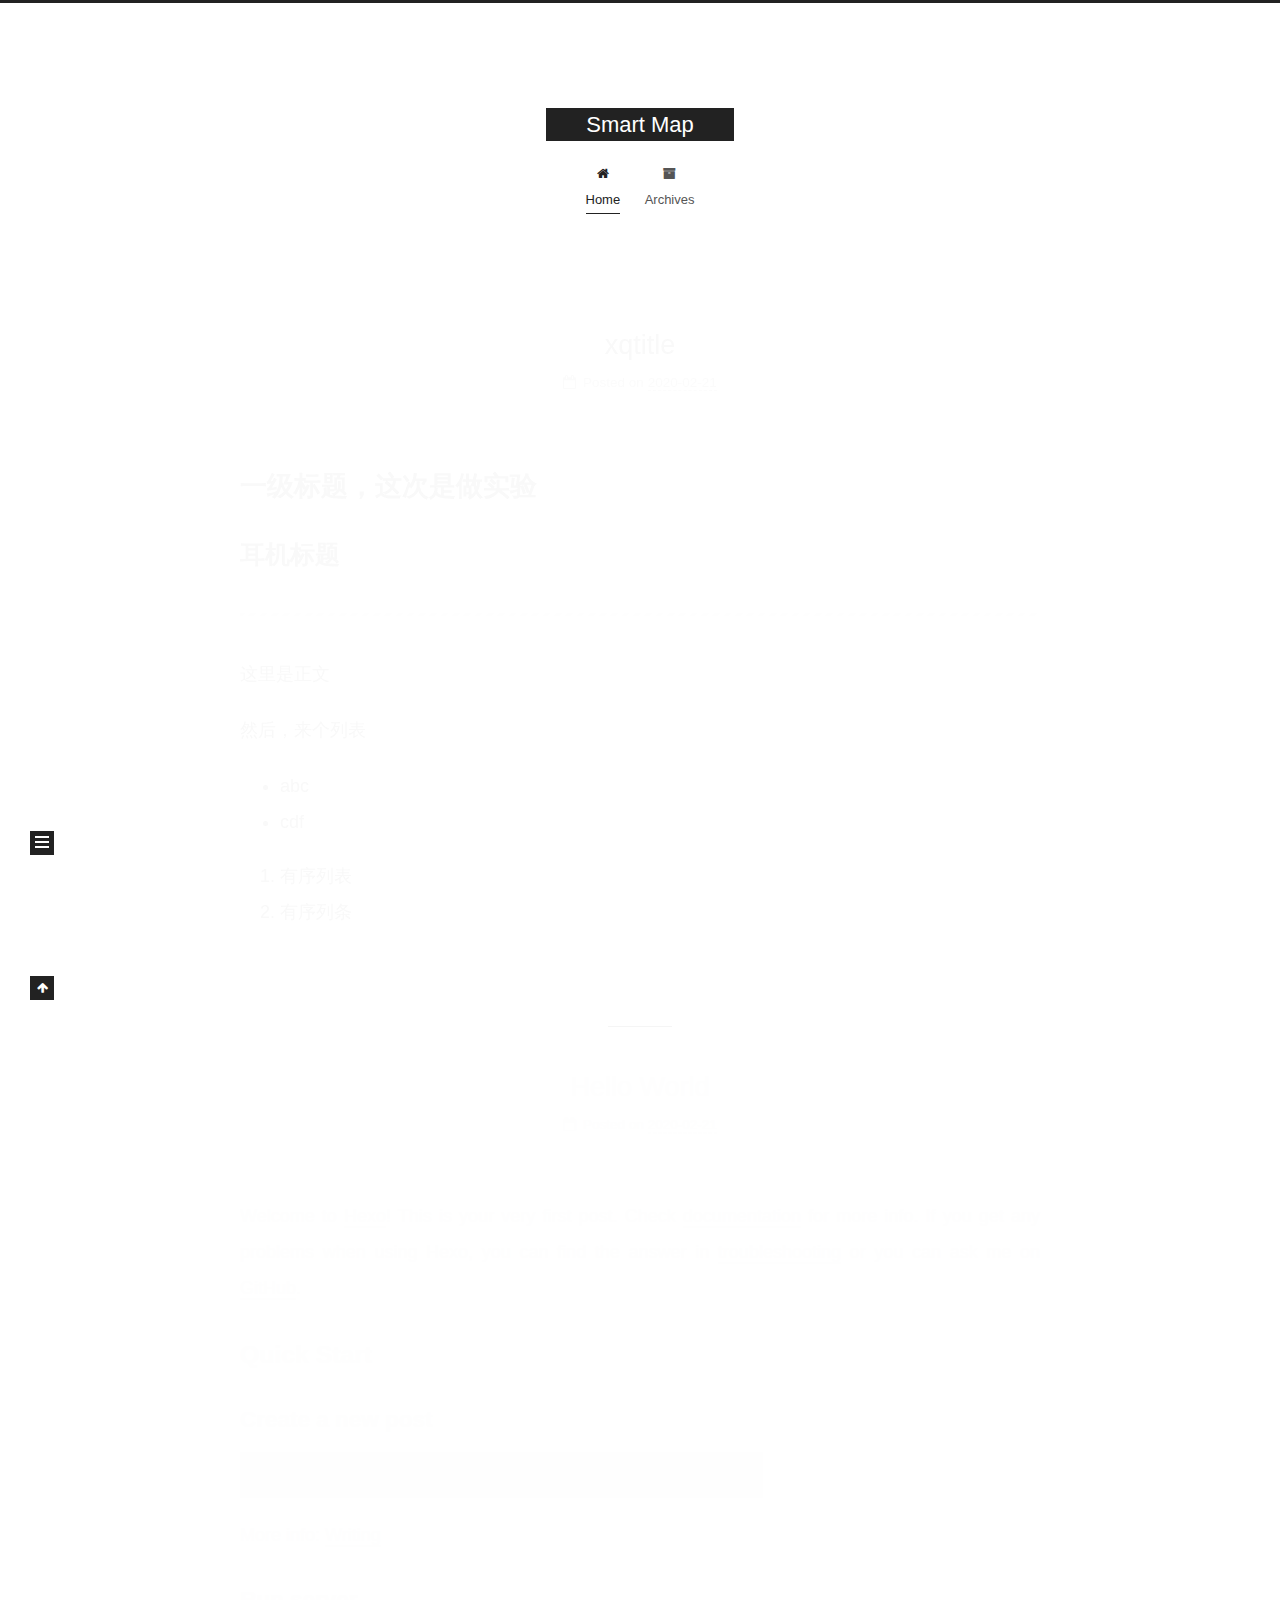
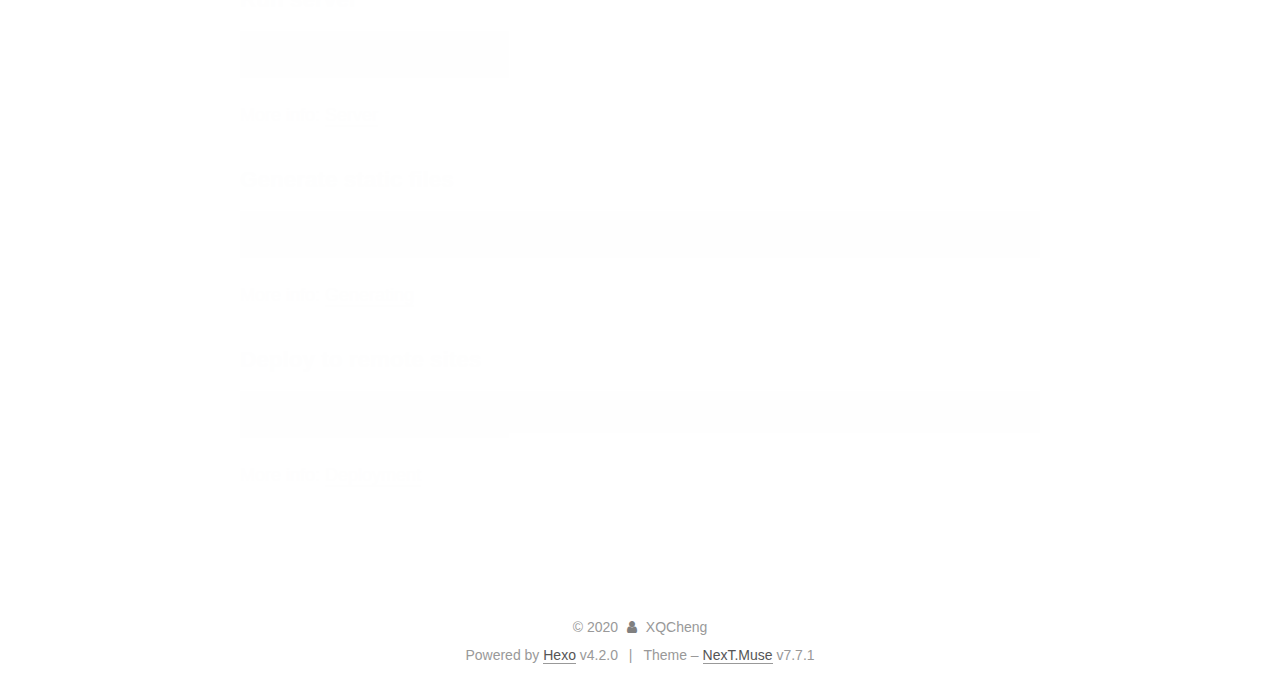
==== index.html @ bb02bd95 "Site updated: 2020-02-22 13:09:13" ====
<!DOCTYPE html>
<html lang="en">
<head>
  <meta charset="UTF-8">
<meta name="viewport" content="width=device-width, initial-scale=1, maximum-scale=2">
<meta name="theme-color" content="#222">
<meta name="generator" content="Hexo 4.2.0">
  <link rel="apple-touch-icon" sizes="180x180" href="/images/apple-touch-icon-next.png">
  <link rel="icon" type="image/png" sizes="32x32" href="/images/favicon-32x32-next.png">
  <link rel="icon" type="image/png" sizes="16x16" href="/images/favicon-16x16-next.png">
  <link rel="mask-icon" href="/images/logo.svg" color="#222">

<link rel="stylesheet" href="/css/main.css">


<link rel="stylesheet" href="/lib/font-awesome/css/font-awesome.min.css">

<script id="hexo-configurations">
    var NexT = window.NexT || {};
    var CONFIG = {"hostname":"yoursite.com","root":"/","scheme":"Muse","version":"7.7.1","exturl":false,"sidebar":{"position":"left","display":"post","padding":18,"offset":12,"onmobile":false},"copycode":{"enable":false,"show_result":false,"style":null},"back2top":{"enable":true,"sidebar":false,"scrollpercent":false},"bookmark":{"enable":false,"color":"#222","save":"auto"},"fancybox":false,"mediumzoom":false,"lazyload":false,"pangu":false,"comments":{"style":"tabs","active":null,"storage":true,"lazyload":false,"nav":null},"algolia":{"hits":{"per_page":10},"labels":{"input_placeholder":"Search for Posts","hits_empty":"We didn't find any results for the search: ${query}","hits_stats":"${hits} results found in ${time} ms"}},"localsearch":{"enable":false,"trigger":"auto","top_n_per_article":1,"unescape":false,"preload":false},"motion":{"enable":true,"async":false,"transition":{"post_block":"fadeIn","post_header":"slideDownIn","post_body":"slideDownIn","coll_header":"slideLeftIn","sidebar":"slideUpIn"}}};
  </script>

  <meta name="description" content="成晓强——个人网站">
<meta property="og:type" content="website">
<meta property="og:title" content="Smart Map">
<meta property="og:url" content="http://yoursite.com/index.html">
<meta property="og:site_name" content="Smart Map">
<meta property="og:description" content="成晓强——个人网站">
<meta property="og:locale" content="en_US">
<meta property="article:author" content="XQCheng">
<meta name="twitter:card" content="summary">

<link rel="canonical" href="http://yoursite.com/">


<script id="page-configurations">
  // https://hexo.io/docs/variables.html
  CONFIG.page = {
    sidebar: "",
    isHome: true,
    isPost: false
  };
</script>

  <title>Smart Map</title>
  






  <noscript>
  <style>
  .use-motion .brand,
  .use-motion .menu-item,
  .sidebar-inner,
  .use-motion .post-block,
  .use-motion .pagination,
  .use-motion .comments,
  .use-motion .post-header,
  .use-motion .post-body,
  .use-motion .collection-header { opacity: initial; }

  .use-motion .site-title,
  .use-motion .site-subtitle {
    opacity: initial;
    top: initial;
  }

  .use-motion .logo-line-before i { left: initial; }
  .use-motion .logo-line-after i { right: initial; }
  </style>
</noscript>

</head>

<body itemscope itemtype="http://schema.org/WebPage">
  <div class="container use-motion">
    <div class="headband"></div>

    <header class="header" itemscope itemtype="http://schema.org/WPHeader">
      <div class="header-inner"><div class="site-brand-container">
  <div class="site-nav-toggle">
    <div class="toggle" aria-label="Toggle navigation bar">
      <span class="toggle-line toggle-line-first"></span>
      <span class="toggle-line toggle-line-middle"></span>
      <span class="toggle-line toggle-line-last"></span>
    </div>
  </div>

  <div class="site-meta">

    <div>
      <a href="/" class="brand" rel="start">
        <span class="logo-line-before"><i></i></span>
        <span class="site-title">Smart Map</span>
        <span class="logo-line-after"><i></i></span>
      </a>
    </div>
  </div>

  <div class="site-nav-right"></div>
</div>


<nav class="site-nav">
  
  <ul id="menu" class="menu">
        <li class="menu-item menu-item-home">

    <a href="/" rel="section"><i class="fa fa-fw fa-home"></i>Home</a>

  </li>
        <li class="menu-item menu-item-archives">

    <a href="/archives/" rel="section"><i class="fa fa-fw fa-archive"></i>Archives</a>

  </li>
  </ul>

</nav>
</div>
    </header>

    
  <div class="back-to-top">
    <i class="fa fa-arrow-up"></i>
    <span>0%</span>
  </div>


    <main class="main">
      <div class="main-inner">
        <div class="content-wrap">
          

          <div class="content">
            

  <div class="posts-expand">
        
  
  
  <article itemscope itemtype="http://schema.org/Article" class="post-block home" lang="en">
    <link itemprop="mainEntityOfPage" href="http://yoursite.com/2020/02/21/xqtitle/">

    <span hidden itemprop="author" itemscope itemtype="http://schema.org/Person">
      <meta itemprop="image" content="/images/avatar.gif">
      <meta itemprop="name" content="XQCheng">
      <meta itemprop="description" content="成晓强——个人网站">
    </span>

    <span hidden itemprop="publisher" itemscope itemtype="http://schema.org/Organization">
      <meta itemprop="name" content="Smart Map">
    </span>
      <header class="post-header">
        <h1 class="post-title" itemprop="name headline">
          
            <a href="/2020/02/21/xqtitle/" class="post-title-link" itemprop="url">xqtitle</a>
        </h1>

        <div class="post-meta">
            <span class="post-meta-item">
              <span class="post-meta-item-icon">
                <i class="fa fa-calendar-o"></i>
              </span>
              <span class="post-meta-item-text">Posted on</span>
              

              <time title="Created: 2020-02-21 22:08:53 / Modified: 22:48:27" itemprop="dateCreated datePublished" datetime="2020-02-21T22:08:53+08:00">2020-02-21</time>
            </span>

          

        </div>
      </header>

    
    
    
    <div class="post-body" itemprop="articleBody">

      
          <h1 id="一级标题，这次是做实验"><a href="#一级标题，这次是做实验" class="headerlink" title="一级标题，这次是做实验"></a>一级标题，这次是做实验</h1><h2 id="耳机标题"><a href="#耳机标题" class="headerlink" title="耳机标题"></a>耳机标题</h2><hr>
<p>这里是正文</p>
<p>然后，来个列表</p>
<ul>
<li>abc</li>
<li>cdf   </li>
</ul>
<ol>
<li>有序列表</li>
<li>有序列条</li>
</ol>

      
    </div>

    
    
    
      <footer class="post-footer">
        <div class="post-eof"></div>
      </footer>
  </article>
  
  
  

        
  
  
  <article itemscope itemtype="http://schema.org/Article" class="post-block home" lang="en">
    <link itemprop="mainEntityOfPage" href="http://yoursite.com/2020/02/21/hello-world/">

    <span hidden itemprop="author" itemscope itemtype="http://schema.org/Person">
      <meta itemprop="image" content="/images/avatar.gif">
      <meta itemprop="name" content="XQCheng">
      <meta itemprop="description" content="成晓强——个人网站">
    </span>

    <span hidden itemprop="publisher" itemscope itemtype="http://schema.org/Organization">
      <meta itemprop="name" content="Smart Map">
    </span>
      <header class="post-header">
        <h1 class="post-title" itemprop="name headline">
          
            <a href="/2020/02/21/hello-world/" class="post-title-link" itemprop="url">Hello World</a>
        </h1>

        <div class="post-meta">
            <span class="post-meta-item">
              <span class="post-meta-item-icon">
                <i class="fa fa-calendar-o"></i>
              </span>
              <span class="post-meta-item-text">Posted on</span>

              <time title="Created: 2020-02-21 20:02:07" itemprop="dateCreated datePublished" datetime="2020-02-21T20:02:07+08:00">2020-02-21</time>
            </span>

          

        </div>
      </header>

    
    
    
    <div class="post-body" itemprop="articleBody">

      
          <p>Welcome to <a href="https://hexo.io/" target="_blank" rel="noopener">Hexo</a>! This is your very first post. Check <a href="https://hexo.io/docs/" target="_blank" rel="noopener">documentation</a> for more info. If you get any problems when using Hexo, you can find the answer in <a href="https://hexo.io/docs/troubleshooting.html" target="_blank" rel="noopener">troubleshooting</a> or you can ask me on <a href="https://github.com/hexojs/hexo/issues" target="_blank" rel="noopener">GitHub</a>.</p>
<h2 id="Quick-Start"><a href="#Quick-Start" class="headerlink" title="Quick Start"></a>Quick Start</h2><h3 id="Create-a-new-post"><a href="#Create-a-new-post" class="headerlink" title="Create a new post"></a>Create a new post</h3><figure class="highlight bash"><table><tr><td class="gutter"><pre><span class="line">1</span><br></pre></td><td class="code"><pre><span class="line">$ hexo new <span class="string">"My New Post"</span></span><br></pre></td></tr></table></figure>

<p>More info: <a href="https://hexo.io/docs/writing.html" target="_blank" rel="noopener">Writing</a></p>
<h3 id="Run-server"><a href="#Run-server" class="headerlink" title="Run server"></a>Run server</h3><figure class="highlight bash"><table><tr><td class="gutter"><pre><span class="line">1</span><br></pre></td><td class="code"><pre><span class="line">$ hexo server</span><br></pre></td></tr></table></figure>

<p>More info: <a href="https://hexo.io/docs/server.html" target="_blank" rel="noopener">Server</a></p>
<h3 id="Generate-static-files"><a href="#Generate-static-files" class="headerlink" title="Generate static files"></a>Generate static files</h3><figure class="highlight bash"><table><tr><td class="gutter"><pre><span class="line">1</span><br></pre></td><td class="code"><pre><span class="line">$ hexo generate</span><br></pre></td></tr></table></figure>

<p>More info: <a href="https://hexo.io/docs/generating.html" target="_blank" rel="noopener">Generating</a></p>
<h3 id="Deploy-to-remote-sites"><a href="#Deploy-to-remote-sites" class="headerlink" title="Deploy to remote sites"></a>Deploy to remote sites</h3><figure class="highlight bash"><table><tr><td class="gutter"><pre><span class="line">1</span><br></pre></td><td class="code"><pre><span class="line">$ hexo deploy</span><br></pre></td></tr></table></figure>

<p>More info: <a href="https://hexo.io/docs/one-command-deployment.html" target="_blank" rel="noopener">Deployment</a></p>

      
    </div>

    
    
    
      <footer class="post-footer">
        <div class="post-eof"></div>
      </footer>
  </article>
  
  
  

  </div>

  



          </div>
          

<script>
  window.addEventListener('tabs:register', () => {
    let activeClass = CONFIG.comments.activeClass;
    if (CONFIG.comments.storage) {
      activeClass = localStorage.getItem('comments_active') || activeClass;
    }
    if (activeClass) {
      let activeTab = document.querySelector(`a[href="#comment-${activeClass}"]`);
      if (activeTab) {
        activeTab.click();
      }
    }
  });
  if (CONFIG.comments.storage) {
    window.addEventListener('tabs:click', event => {
      if (!event.target.matches('.tabs-comment .tab-content .tab-pane')) return;
      let commentClass = event.target.classList[1];
      localStorage.setItem('comments_active', commentClass);
    });
  }
</script>

        </div>
          
  
  <div class="toggle sidebar-toggle">
    <span class="toggle-line toggle-line-first"></span>
    <span class="toggle-line toggle-line-middle"></span>
    <span class="toggle-line toggle-line-last"></span>
  </div>

  <aside class="sidebar">
    <div class="sidebar-inner">

      <ul class="sidebar-nav motion-element">
        <li class="sidebar-nav-toc">
          Table of Contents
        </li>
        <li class="sidebar-nav-overview">
          Overview
        </li>
      </ul>

      <!--noindex-->
      <div class="post-toc-wrap sidebar-panel">
      </div>
      <!--/noindex-->

      <div class="site-overview-wrap sidebar-panel">
        <div class="site-author motion-element" itemprop="author" itemscope itemtype="http://schema.org/Person">
  <p class="site-author-name" itemprop="name">XQCheng</p>
  <div class="site-description" itemprop="description">成晓强——个人网站</div>
</div>
<div class="site-state-wrap motion-element">
  <nav class="site-state">
      <div class="site-state-item site-state-posts">
          <a href="/archives/">
        
          <span class="site-state-item-count">2</span>
          <span class="site-state-item-name">posts</span>
        </a>
      </div>
  </nav>
</div>



      </div>

    </div>
  </aside>
  <div id="sidebar-dimmer"></div>


      </div>
    </main>

    <footer class="footer">
      <div class="footer-inner">
        

<div class="copyright">
  
  &copy; 
  <span itemprop="copyrightYear">2020</span>
  <span class="with-love">
    <i class="fa fa-user"></i>
  </span>
  <span class="author" itemprop="copyrightHolder">XQCheng</span>
</div>
  <div class="powered-by">Powered by <a href="https://hexo.io/" class="theme-link" rel="noopener" target="_blank">Hexo</a> v4.2.0
  </div>
  <span class="post-meta-divider">|</span>
  <div class="theme-info">Theme – <a href="https://muse.theme-next.org/" class="theme-link" rel="noopener" target="_blank">NexT.Muse</a> v7.7.1
  </div>

        








      </div>
    </footer>
  </div>

  
  <script src="/lib/anime.min.js"></script>
  <script src="/lib/velocity/velocity.min.js"></script>
  <script src="/lib/velocity/velocity.ui.min.js"></script>

<script src="/js/utils.js"></script>

<script src="/js/motion.js"></script>


<script src="/js/schemes/muse.js"></script>


<script src="/js/next-boot.js"></script>




  















  

  

</body>
</html>
---- css/main.css ----
html {
  line-height: 1.15; /* 1 */
  -webkit-text-size-adjust: 100%; /* 2 */
}
body {
  margin: 0;
}
main {
  display: block;
}
h1 {
  font-size: 2em;
  margin: 0.67em 0;
}
hr {
  box-sizing: content-box; /* 1 */
  height: 0; /* 1 */
  overflow: visible; /* 2 */
}
pre {
  font-family: monospace, monospace; /* 1 */
  font-size: 1em; /* 2 */
}
a {
  background: transparent;
}
abbr[title] {
  border-bottom: none; /* 1 */
  text-decoration: underline; /* 2 */
  text-decoration: underline dotted; /* 2 */
}
b,
strong {
  font-weight: bolder;
}
code,
kbd,
samp {
  font-family: monospace, monospace; /* 1 */
  font-size: 1em; /* 2 */
}
small {
  font-size: 80%;
}
sub,
sup {
  font-size: 75%;
  line-height: 0;
  position: relative;
  vertical-align: baseline;
}
sub {
  bottom: -0.25em;
}
sup {
  top: -0.5em;
}
img {
  border-style: none;
}
button,
input,
optgroup,
select,
textarea {
  font-family: inherit; /* 1 */
  font-size: 100%; /* 1 */
  line-height: 1.15; /* 1 */
  margin: 0; /* 2 */
}
button,
input {
/* 1 */
  overflow: visible;
}
button,
select {
/* 1 */
  text-transform: none;
}
button,
[type='button'],
[type='reset'],
[type='submit'] {
  -webkit-appearance: button;
}
button::-moz-focus-inner,
[type='button']::-moz-focus-inner,
[type='reset']::-moz-focus-inner,
[type='submit']::-moz-focus-inner {
  border-style: none;
  padding: 0;
}
button:-moz-focusring,
[type='button']:-moz-focusring,
[type='reset']:-moz-focusring,
[type='submit']:-moz-focusring {
  outline: 1px dotted ButtonText;
}
fieldset {
  padding: 0.35em 0.75em 0.625em;
}
legend {
  box-sizing: border-box; /* 1 */
  color: inherit; /* 2 */
  display: table; /* 1 */
  max-width: 100%; /* 1 */
  padding: 0; /* 3 */
  white-space: normal; /* 1 */
}
progress {
  vertical-align: baseline;
}
textarea {
  overflow: auto;
}
[type='checkbox'],
[type='radio'] {
  box-sizing: border-box; /* 1 */
  padding: 0; /* 2 */
}
[type='number']::-webkit-inner-spin-button,
[type='number']::-webkit-outer-spin-button {
  height: auto;
}
[type='search'] {
  outline-offset: -2px; /* 2 */
  -webkit-appearance: textfield; /* 1 */
}
[type='search']::-webkit-search-decoration {
  -webkit-appearance: none;
}
::-webkit-file-upload-button {
  font: inherit; /* 2 */
  -webkit-appearance: button; /* 1 */
}
details {
  display: block;
}
summary {
  display: list-item;
}
template {
  display: none;
}
[hidden] {
  display: none;
}
::selection {
  background: #262a30;
  color: #fff;
}
html,
body {
  height: 100%;
}
body {
  background: #fff;
  color: #555;
  font-family: 'Lato', "PingFang SC", "Microsoft YaHei", sans-serif;
  font-size: 1em;
  line-height: 2;
}
@media (max-width: 991px) {
  body {
    padding-left: 0 !important;
    padding-right: 0 !important;
  }
}
h1,
h2,
h3,
h4,
h5,
h6 {
  font-family: 'Lato', "PingFang SC", "Microsoft YaHei", sans-serif;
  font-weight: bold;
  line-height: 1.5;
  margin: 20px 0 15px;
}
h1 {
  font-size: 1.5em;
}
h2 {
  font-size: 1.375em;
}
h3 {
  font-size: 1.25em;
}
h4 {
  font-size: 1.125em;
}
h5 {
  font-size: 1em;
}
h6 {
  font-size: 0.875em;
}
p {
  margin: 0 0 20px 0;
}
a,
span.exturl {
  border-bottom: 1px solid #999;
  color: #555;
  outline: 0;
  text-decoration: none;
  overflow-wrap: break-word;
  word-wrap: break-word;
  cursor: pointer;
}
a:hover,
span.exturl:hover {
  border-bottom-color: #222;
  color: #222;
}
iframe,
img,
video {
  display: block;
  margin-left: auto;
  margin-right: auto;
  max-width: 100%;
}
hr {
  background-color: #ddd;
  background-image: repeating-linear-gradient(-45deg, #fff, #fff 4px, transparent 4px, transparent 8px);
  border: 0;
  height: 3px;
  margin: 40px 0;
}
blockquote {
  border-left: 4px solid #ddd;
  color: #666;
  margin: 0;
  padding: 0 15px;
}
blockquote cite::before {
  content: '-';
  padding: 0 5px;
}
dt {
  font-weight: 700;
}
dd {
  margin: 0;
  padding: 0;
}
kbd {
  background-color: #f5f5f5;
  background-image: linear-gradient(#eee, #fff, #eee);
  border: 1px solid #ccc;
  border-radius: 0.2em;
  box-shadow: 0.1em 0.1em 0.2em rgba(0,0,0,0.1);
  font-family: inherit;
  padding: 0.1em 0.3em;
  white-space: nowrap;
}
.table-container {
  overflow: auto;
}
table {
  border-collapse: collapse;
  border-spacing: 0;
  font-size: 0.875em;
  margin: 0 0 20px 0;
  width: 100%;
}
tbody tr:nth-of-type(odd) {
  background: #f9f9f9;
}
tbody tr:hover {
  background: #f5f5f5;
}
caption,
th,
td {
  font-weight: normal;
  padding: 8px;
  text-align: left;
  vertical-align: middle;
}
th,
td {
  border: 1px solid #ddd;
  border-bottom: 3px solid #ddd;
}
th {
  font-weight: 700;
  padding-bottom: 10px;
}
td {
  border-bottom-width: 1px;
}
.btn {
  background: #222;
  border: 2px solid #222;
  border-radius: 0;
  color: #fff;
  display: inline-block;
  font-size: 0.875em;
  line-height: 2;
  padding: 0 20px;
  text-decoration: none;
  transition-property: background-color;
  transition-delay: 0s;
  transition-duration: 0.2s;
  transition-timing-function: ease-in-out;
}
.btn:hover {
  background: #fff;
  border-color: #222;
  color: #222;
}
.btn + .btn {
  margin: 0 0 8px 8px;
}
.btn .fa-fw {
  text-align: left;
  width: 1.285714285714286em;
}
.toggle {
  line-height: 0;
}
.toggle .toggle-line {
  background: #fff;
  display: inline-block;
  height: 2px;
  left: 0;
  position: relative;
  top: 0;
  transition: all 0.4s;
  vertical-align: top;
  width: 100%;
}
.toggle .toggle-line:not(:first-child) {
  margin-top: 3px;
}
.toggle.toggle-arrow .toggle-line-first {
  left: 50%;
  top: 2px;
  transform: rotate(45deg);
  width: 50%;
}
.toggle.toggle-arrow .toggle-line-middle {
  left: 2px;
  width: 90%;
}
.toggle.toggle-arrow .toggle-line-last {
  left: 50%;
  top: -2px;
  transform: rotate(-45deg);
  width: 50%;
}
.toggle.toggle-close .toggle-line-first {
  transform: rotate(-45deg);
  top: 5px;
}
.toggle.toggle-close .toggle-line-middle {
  opacity: 0;
}
.toggle.toggle-close .toggle-line-last {
  transform: rotate(45deg);
  top: -5px;
}
.highlight,
pre {
  background: #f7f7f7;
  color: #4d4d4c;
  line-height: 1.6;
  margin: 0 auto 20px;
}
pre,
code {
  font-family: consolas, Menlo, monospace, "PingFang SC", "Microsoft YaHei";
}
code {
  background: #eee;
  border-radius: 3px;
  color: #555;
  padding: 2px 4px;
  overflow-wrap: break-word;
  word-wrap: break-word;
}
.highlight *::selection {
  background: #d6d6d6;
}
.highlight pre {
  border: 0;
  margin: 0;
  padding: 10px 0;
}
.highlight table {
  border: 0;
  margin: 0;
  width: auto;
}
.highlight td {
  border: 0;
  padding: 0;
}
.highlight figcaption {
  background: #eee;
  color: #4d4d4c;
  font-size: 0.875em;
  line-height: 1.2;
  padding: 0.5em;
}
.highlight figcaption::before,
.highlight figcaption::after {
  content: ' ';
  display: table;
}
.highlight figcaption::after {
  clear: both;
}
.highlight figcaption a {
  color: #4d4d4c;
  float: right;
}
.highlight figcaption a:hover {
  border-bottom-color: #4d4d4c;
}
.highlight .gutter {
  -moz-user-select: none;
  -ms-user-select: none;
  -webkit-user-select: none;
  user-select: none;
}
.highlight .gutter pre {
  background: #eff2f3;
  color: #869194;
  padding-left: 10px;
  padding-right: 10px;
  text-align: right;
}
.highlight .code pre {
  background: #f7f7f7;
  padding-left: 10px;
  width: 100%;
}
.gist table {
  width: auto;
}
.gist table td {
  border: 0;
}
pre {
  overflow: auto;
  padding: 10px;
}
pre code {
  background: none;
  color: #4d4d4c;
  font-size: 0.875em;
  padding: 0;
  text-shadow: none;
}
pre .deletion {
  background: #fdd;
}
pre .addition {
  background: #dfd;
}
pre .meta {
  color: #eab700;
  -moz-user-select: none;
  -ms-user-select: none;
  -webkit-user-select: none;
  user-select: none;
}
pre .comment {
  color: #8e908c;
}
pre .variable,
pre .attribute,
pre .tag,
pre .name,
pre .regexp,
pre .ruby .constant,
pre .xml .tag .title,
pre .xml .pi,
pre .xml .doctype,
pre .html .doctype,
pre .css .id,
pre .css .class,
pre .css .pseudo {
  color: #c82829;
}
pre .number,
pre .preprocessor,
pre .built_in,
pre .builtin-name,
pre .literal,
pre .params,
pre .constant,
pre .command {
  color: #f5871f;
}
pre .ruby .class .title,
pre .css .rules .attribute,
pre .string,
pre .symbol,
pre .value,
pre .inheritance,
pre .header,
pre .ruby .symbol,
pre .xml .cdata,
pre .special,
pre .formula {
  color: #718c00;
}
pre .title,
pre .css .hexcolor {
  color: #3e999f;
}
pre .function,
pre .python .decorator,
pre .python .title,
pre .ruby .function .title,
pre .ruby .title .keyword,
pre .perl .sub,
pre .javascript .title,
pre .coffeescript .title {
  color: #4271ae;
}
pre .keyword,
pre .javascript .function {
  color: #8959a8;
}
.blockquote-center {
  border-left: none;
  margin: 40px 0;
  padding: 0;
  position: relative;
  text-align: center;
}
.blockquote-center::before,
.blockquote-center::after {
  background-repeat: no-repeat;
  background-size: 22px 22px;
  content: ' ';
  display: block;
  height: 24px;
  opacity: 0.2;
  position: absolute;
  width: 100%;
}
.blockquote-center::before {
  background-image: url("../images/quote-l.svg");
  background-position: 0 -6px;
  border-top: 1px solid #ccc;
  top: -20px;
}
.blockquote-center::after {
  background-image: url("../images/quote-r.svg");
  background-position: 100% 8px;
  border-bottom: 1px solid #ccc;
  bottom: -20px;
}
.blockquote-center p,
.blockquote-center div {
  text-align: center;
}
.post-body .group-picture img {
  margin: 0 auto;
  padding: 0 3px;
}
.group-picture-row {
  margin-bottom: 6px;
  overflow: hidden;
}
.group-picture-column {
  float: left;
  margin-bottom: 10px;
}
.post-body .label {
  display: inline;
  padding: 0 2px;
}
.post-body .label.default {
  background: #f0f0f0;
}
.post-body .label.primary {
  background: #efe6f7;
}
.post-body .label.info {
  background: #e5f2f8;
}
.post-body .label.success {
  background: #e7f4e9;
}
.post-body .label.warning {
  background: #fcf6e1;
}
.post-body .label.danger {
  background: #fae8eb;
}
.post-body .tabs {
  margin-bottom: 20px;
}
.post-body .tabs,
.tabs-comment {
  display: block;
  padding-top: 10px;
  position: relative;
}
.post-body .tabs ul.nav-tabs,
.tabs-comment ul.nav-tabs {
  display: flex;
  flex-wrap: wrap;
  margin: 0;
  margin-bottom: -1px;
  padding: 0;
}
@media (max-width: 413px) {
  .post-body .tabs ul.nav-tabs,
  .tabs-comment ul.nav-tabs {
    display: block;
    margin-bottom: 5px;
  }
}
.post-body .tabs ul.nav-tabs li.tab,
.tabs-comment ul.nav-tabs li.tab {
  background: #fff;
  border-bottom: 1px solid #ddd;
  border-left: 1px solid transparent;
  border-right: 1px solid transparent;
  border-top: 3px solid transparent;
  flex-grow: 1;
  list-style-type: none;
  border-radius: 0 0 0 0;
}
@media (max-width: 413px) {
  .post-body .tabs ul.nav-tabs li.tab,
  .tabs-comment ul.nav-tabs li.tab {
    border-bottom: 1px solid transparent;
    border-left: 3px solid transparent;
    border-right: 1px solid transparent;
    border-top: 1px solid transparent;
  }
}
@media (max-width: 413px) {
  .post-body .tabs ul.nav-tabs li.tab,
  .tabs-comment ul.nav-tabs li.tab {
    border-radius: 0;
  }
}
.post-body .tabs ul.nav-tabs li.tab a,
.tabs-comment ul.nav-tabs li.tab a {
  border-bottom: initial;
  display: block;
  line-height: 1.8;
  outline: 0;
  padding: 0.25em 0.75em;
  text-align: center;
  transition-delay: 0s;
  transition-duration: 0.2s;
  transition-timing-function: ease-out;
}
.post-body .tabs ul.nav-tabs li.tab a i,
.tabs-comment ul.nav-tabs li.tab a i {
  width: 1.285714285714286em;
}
.post-body .tabs ul.nav-tabs li.tab.active,
.tabs-comment ul.nav-tabs li.tab.active {
  border-bottom: 1px solid transparent;
  border-left: 1px solid #ddd;
  border-right: 1px solid #ddd;
  border-top: 3px solid #fc6423;
}
@media (max-width: 413px) {
  .post-body .tabs ul.nav-tabs li.tab.active,
  .tabs-comment ul.nav-tabs li.tab.active {
    border-bottom: 1px solid #ddd;
    border-left: 3px solid #fc6423;
    border-right: 1px solid #ddd;
    border-top: 1px solid #ddd;
  }
}
.post-body .tabs ul.nav-tabs li.tab.active a,
.tabs-comment ul.nav-tabs li.tab.active a {
  color: #555;
  cursor: default;
}
.post-body .tabs .tab-content .tab-pane,
.tabs-comment .tab-content .tab-pane {
  border: 1px solid #ddd;
  padding: 20px 20px 0 20px;
  border-radius: 0;
}
.post-body .tabs .tab-content .tab-pane:not(.active),
.tabs-comment .tab-content .tab-pane:not(.active) {
  display: none;
}
.post-body .tabs .tab-content .tab-pane.active,
.tabs-comment .tab-content .tab-pane.active {
  display: block;
}
.post-body .tabs .tab-content .tab-pane.active:nth-of-type(1),
.tabs-comment .tab-content .tab-pane.active:nth-of-type(1) {
  border-radius: 0 0 0 0;
}
@media (max-width: 413px) {
  .post-body .tabs .tab-content .tab-pane.active:nth-of-type(1),
  .tabs-comment .tab-content .tab-pane.active:nth-of-type(1) {
    border-radius: 0;
  }
}
.post-body .note {
  border-radius: 3px;
  margin-bottom: 20px;
  padding: 15px;
  position: relative;
  border: 1px solid #eee;
  border-left-width: 5px;
}
.post-body .note h2,
.post-body .note h3,
.post-body .note h4,
.post-body .note h5,
.post-body .note h6 {
  margin-top: 0;
  border-bottom: initial;
  margin-bottom: 0;
  padding-top: 0;
}
.post-body .note p:first-child,
.post-body .note ul:first-child,
.post-body .note ol:first-child,
.post-body .note table:first-child,
.post-body .note pre:first-child,
.post-body .note blockquote:first-child,
.post-body .note img:first-child {
  margin-top: 0;
}
.post-body .note p:last-child,
.post-body .note ul:last-child,
.post-body .note ol:last-child,
.post-body .note table:last-child,
.post-body .note pre:last-child,
.post-body .note blockquote:last-child,
.post-body .note img:last-child {
  margin-bottom: 0;
}
.post-body .note.default {
  border-left-color: #777;
}
.post-body .note.default h2,
.post-body .note.default h3,
.post-body .note.default h4,
.post-body .note.default h5,
.post-body .note.default h6 {
  color: #777;
}
.post-body .note.primary {
  border-left-color: #6f42c1;
}
.post-body .note.primary h2,
.post-body .note.primary h3,
.post-body .note.primary h4,
.post-body .note.primary h5,
.post-body .note.primary h6 {
  color: #6f42c1;
}
.post-body .note.info {
  border-left-color: #428bca;
}
.post-body .note.info h2,
.post-body .note.info h3,
.post-body .note.info h4,
.post-body .note.info h5,
.post-body .note.info h6 {
  color: #428bca;
}
.post-body .note.success {
  border-left-color: #5cb85c;
}
.post-body .note.success h2,
.post-body .note.success h3,
.post-body .note.success h4,
.post-body .note.success h5,
.post-body .note.success h6 {
  color: #5cb85c;
}
.post-body .note.warning {
  border-left-color: #f0ad4e;
}
.post-body .note.warning h2,
.post-body .note.warning h3,
.post-body .note.warning h4,
.post-body .note.warning h5,
.post-body .note.warning h6 {
  color: #f0ad4e;
}
.post-body .note.danger {
  border-left-color: #d9534f;
}
.post-body .note.danger h2,
.post-body .note.danger h3,
.post-body .note.danger h4,
.post-body .note.danger h5,
.post-body .note.danger h6 {
  color: #d9534f;
}
.pagination .prev,
.pagination .next,
.pagination .page-number,
.pagination .space {
  display: inline-block;
  margin: 0 10px;
  padding: 0 11px;
  position: relative;
  top: -1px;
}
@media (max-width: 767px) {
  .pagination .prev,
  .pagination .next,
  .pagination .page-number,
  .pagination .space {
    margin: 0 5px;
  }
}
.pagination {
  border-top: 1px solid #eee;
  margin: 120px 0 0;
  text-align: center;
}
.pagination .prev,
.pagination .next,
.pagination .page-number {
  border-bottom: 0;
  border-top: 1px solid #eee;
  transition-property: border-color;
  transition-delay: 0s;
  transition-duration: 0.2s;
  transition-timing-function: ease-in-out;
}
.pagination .prev:hover,
.pagination .next:hover,
.pagination .page-number:hover {
  border-top-color: #222;
}
.pagination .space {
  margin: 0;
  padding: 0;
}
.pagination .prev {
  margin-left: 0;
}
.pagination .next {
  margin-right: 0;
}
.pagination .page-number.current {
  background: #ccc;
  border-top-color: #ccc;
  color: #fff;
}
@media (max-width: 767px) {
  .pagination {
    border-top: none;
  }
  .pagination .prev,
  .pagination .next,
  .pagination .page-number {
    border-bottom: 1px solid #eee;
    border-top: 0;
    margin-bottom: 10px;
    padding: 0 10px;
  }
  .pagination .prev:hover,
  .pagination .next:hover,
  .pagination .page-number:hover {
    border-bottom-color: #222;
  }
}
.comments {
  margin: 60px 20px 0;
  overflow: hidden;
}
.comment-button-group {
  display: flex;
  flex-wrap: wrap-reverse;
  justify-content: center;
  margin: 1em 0;
}
.comment-button-group .comment-button {
  margin: 0.1em 0.2em;
}
.comment-button-group .comment-button.active {
  background: #fff;
  border-color: #222;
  color: #222;
}
.comment-position {
  display: none;
}
.comment-position.active {
  display: block;
}
.tabs-comment {
  background: #fff;
  margin-top: 4em;
  padding-top: 0;
}
.tabs-comment .comments {
  border: 0;
  box-shadow: none;
  margin-top: 0;
  padding-top: 0;
}
.container {
  min-height: 100%;
  position: relative;
}
.main-inner {
  margin: 0 auto;
  width: 700px;
}
@media (min-width: 1200px) {
  .main-inner {
    width: 800px;
  }
}
@media (min-width: 1600px) {
  .main-inner {
    width: 900px;
  }
}
.header {
  background: transparent;
}
.header-inner {
  margin: 0 auto;
  width: 700px;
}
@media (min-width: 1200px) {
  .header-inner {
    width: 800px;
  }
}
@media (min-width: 1600px) {
  .header-inner {
    width: 900px;
  }
}
.site-brand-container {
  display: flex;
  flex-shrink: 0;
  padding: 0 10px;
}
.headband {
  background: #222;
  height: 3px;
}
.site-meta {
  flex-grow: 1;
  text-align: center;
}
@media (max-width: 767px) {
  .site-meta {
    text-align: center;
  }
}
.brand {
  background: #222;
  border-bottom: none;
  color: #fff;
  display: inline-block;
  line-height: 1.375em;
  padding: 0 40px;
  position: relative;
}
.brand:hover {
  color: #fff;
}
.site-title {
  display: inline-block;
  font-family: 'Lato', "PingFang SC", "Microsoft YaHei", sans-serif;
  font-size: 1.375em;
  font-weight: normal;
  line-height: 1.5;
  vertical-align: top;
}
.site-subtitle {
  color: #999;
  font-size: 0.8125em;
  margin: 10px 0;
}
.use-motion .brand {
  opacity: 0;
}
.use-motion .site-title,
.use-motion .site-subtitle,
.use-motion .custom-logo-image {
  opacity: 0;
  position: relative;
  top: -10px;
}
.site-nav-toggle {
  display: none;
}
@media (max-width: 767px) {
  .site-nav-toggle {
    display: flex;
    flex-direction: column;
    justify-content: center;
  }
}
.site-nav-toggle .toggle {
  padding: 10px;
  width: 22px;
}
.site-nav-toggle .toggle .toggle-line {
  background: #555;
  border-radius: 1px;
}
.site-nav-right {
  display: none;
  width: 42px;
}
@media (max-width: 767px) {
  .site-nav-right {
    display: block;
  }
}
.site-nav {
  display: block;
}
@media (max-width: 767px) {
  .site-nav {
    clear: both;
    display: none;
  }
}
.site-nav.site-nav-on {
  display: block;
}
.menu {
  margin-top: 20px;
  padding-left: 0;
  text-align: center;
}
.menu-item {
  display: inline-block;
  list-style: none;
  margin: 0 10px;
}
@media (max-width: 767px) {
  .menu-item {
    margin-top: 10px;
  }
}
.menu-item a,
.menu-item span.exturl {
  border-bottom: 0;
  display: block;
  font-size: 0.8125em;
  transition-property: border-color;
  transition-delay: 0s;
  transition-duration: 0.2s;
  transition-timing-function: ease-in-out;
}
@media (hover: none) {
  .menu-item a:hover,
  .menu-item span.exturl:hover {
    border-bottom-color: transparent !important;
  }
}
.menu-item .fa {
  margin-right: 8px;
}
.menu-item .badge {
  display: inline-block;
  font-weight: 700;
  line-height: 1;
  margin-left: 0.35em;
  margin-top: 0.35em;
  text-align: center;
  white-space: nowrap;
}
@media (max-width: 767px) {
  .menu-item .badge {
    float: right;
    margin-left: 0;
  }
}
.use-motion .menu-item {
  opacity: 0;
}
.sidebar {
  background: #222;
  bottom: 0;
  box-shadow: inset 0 2px 6px #000;
  position: fixed;
  top: 0;
}
.sidebar a,
.sidebar span.exturl {
  border-bottom-color: #555;
  color: #999;
}
.sidebar a:hover,
.sidebar span.exturl:hover {
  border-bottom-color: #eee;
  color: #eee;
}
@media (max-width: 991px) {
  .sidebar {
    display: none;
  }
}
.sidebar-inner {
  color: #999;
  padding: 18px 10px;
  text-align: center;
}
.cc-license {
  margin-top: 10px;
  text-align: center;
}
.cc-license .cc-opacity {
  border-bottom: none;
  opacity: 0.7;
}
.cc-license .cc-opacity:hover {
  opacity: 0.9;
}
.cc-license img {
  display: inline-block;
}
.site-author-image {
  border: 2px solid #333;
  display: block;
  height: auto;
  margin: 0 auto;
  max-width: 96px;
  padding: 2px;
}
.site-author-name {
  color: #f5f5f5;
  font-weight: normal;
  margin: 5px 0 0;
  text-align: center;
}
.site-description {
  color: #999;
  font-size: 1em;
  margin-top: 5px;
  text-align: center;
}
.links-of-author {
  margin-top: 15px;
}
.links-of-author a,
.links-of-author span.exturl {
  border-bottom-color: #555;
  display: inline-block;
  font-size: 0.8125em;
  margin-bottom: 10px;
  margin-right: 10px;
  vertical-align: middle;
}
.links-of-author a::before,
.links-of-author span.exturl::before {
  background: #6ed9d5;
  border-radius: 50%;
  content: ' ';
  display: inline-block;
  height: 4px;
  margin-right: 3px;
  vertical-align: middle;
  width: 4px;
}
.sidebar-button {
  margin-top: 15px;
}
.sidebar-button a {
  border: 1px solid #fc6423;
  border-radius: 4px;
  color: #fc6423;
  display: inline-block;
  padding: 0 15px;
}
.sidebar-button a .fa {
  margin-right: 5px;
}
.sidebar-button a:hover {
  background: #fc6423;
  border: 1px solid #fc6423;
  color: #fff;
}
.sidebar-button a:hover .fa {
  color: #fff;
}
.links-of-blogroll {
  font-size: 0.8125em;
  margin-top: 10px;
}
.links-of-blogroll-title {
  font-size: 0.875em;
  font-weight: 600;
  margin-top: 0;
}
.links-of-blogroll-list {
  list-style: none;
  margin: 0;
  padding: 0;
}
.links-of-blogroll-item {
  padding: 2px 10px;
}
.links-of-blogroll-item a,
.links-of-blogroll-item span.exturl {
  box-sizing: border-box;
  display: inline-block;
  max-width: 280px;
  overflow: hidden;
  text-overflow: ellipsis;
  white-space: nowrap;
}
#sidebar-dimmer {
  display: none;
}
@media (max-width: 767px) {
  #sidebar-dimmer {
    background: #000;
    display: block;
    height: 100%;
    left: 100%;
    opacity: 0;
    position: fixed;
    top: 0;
    width: 100%;
    z-index: 1100;
  }
  .sidebar-active + #sidebar-dimmer {
    opacity: 0.7;
    transform: translateX(-100%);
    transition: opacity 0.5s;
  }
}
.sidebar-nav {
  margin: 0;
  padding-bottom: 20px;
  padding-left: 0;
}
.sidebar-nav li {
  border-bottom: 1px solid transparent;
  color: #555;
  cursor: pointer;
  display: inline-block;
  font-size: 0.875em;
}
.sidebar-nav li.sidebar-nav-overview {
  margin-left: 10px;
}
.sidebar-nav li:hover {
  color: #f5f5f5;
}
.sidebar-nav .sidebar-nav-active {
  border-bottom-color: #87daff;
  color: #87daff;
}
.sidebar-nav .sidebar-nav-active:hover {
  color: #87daff;
}
.sidebar-panel {
  display: none;
  overflow-x: hidden;
  overflow-y: auto;
}
.sidebar-panel-active {
  display: block;
}
.sidebar-toggle {
  background: #222;
  bottom: 45px;
  cursor: pointer;
  height: 14px;
  left: 30px;
  padding: 5px;
  position: fixed;
  width: 14px;
  z-index: 1300;
}
@media (max-width: 991px) {
  .sidebar-toggle {
    left: 20px;
    opacity: 0.8;
    display: none;
  }
}
.sidebar-toggle:hover .toggle-line {
  background: #87daff;
}
.post-toc {
  font-size: 0.875em;
}
.post-toc ol {
  list-style: none;
  margin: 0;
  padding: 0 2px 5px 10px;
  text-align: left;
}
.post-toc ol > ol {
  padding-left: 0;
}
.post-toc ol a {
  border-bottom-color: #555;
  color: #999;
  transition-property: all;
  transition-delay: 0s;
  transition-duration: 0.2s;
  transition-timing-function: ease-in-out;
}
.post-toc ol a:hover {
  border-bottom-color: #ccc;
  color: #ccc;
}
.post-toc .nav-item {
  line-height: 1.8;
  overflow: hidden;
  text-overflow: ellipsis;
  white-space: nowrap;
}
.post-toc .nav .nav-child {
  display: none;
}
.post-toc .nav .active > .nav-child {
  display: block;
}
.post-toc .nav .active-current > .nav-child {
  display: block;
}
.post-toc .nav .active-current > .nav-child > .nav-item {
  display: block;
}
.post-toc .nav .active > a {
  border-bottom-color: #87daff;
  color: #87daff;
}
.post-toc .nav .active-current > a {
  color: #87daff;
}
.post-toc .nav .active-current > a:hover {
  color: #87daff;
}
.site-state {
  display: flex;
  justify-content: center;
  line-height: 1.4;
  margin-top: 10px;
  overflow: hidden;
  text-align: center;
  white-space: nowrap;
}
.site-state-item {
  padding: 0 15px;
}
.site-state-item:not(:first-child) {
  border-left: 1px solid #333;
}
.site-state-item a {
  border-bottom: none;
}
.site-state-item-count {
  color: inherit;
  display: block;
  font-size: 1.25em;
  font-weight: 600;
  text-align: center;
}
.site-state-item-name {
  color: inherit;
  font-size: 0.875em;
}
.footer {
  color: #999;
  font-size: 0.875em;
  padding: 20px 0;
}
.footer.footer-fixed {
  bottom: 0;
  left: 0;
  position: absolute;
  right: 0;
}
.footer-inner {
  box-sizing: border-box;
  margin: 0 auto;
  text-align: center;
  width: 700px;
}
@media (min-width: 1200px) {
  .footer-inner {
    width: 800px;
  }
}
@media (min-width: 1600px) {
  .footer-inner {
    width: 900px;
  }
}
.with-love {
  color: #808080;
  display: inline-block;
  margin: 0 5px;
}
.powered-by,
.theme-info {
  display: inline-block;
}
@-moz-keyframes iconAnimate {
  0%, 100% {
    transform: scale(1);
  }
  10%, 30% {
    transform: scale(0.9);
  }
  20%, 40%, 60%, 80% {
    transform: scale(1.1);
  }
  50%, 70% {
    transform: scale(1.1);
  }
}
@-webkit-keyframes iconAnimate {
  0%, 100% {
    transform: scale(1);
  }
  10%, 30% {
    transform: scale(0.9);
  }
  20%, 40%, 60%, 80% {
    transform: scale(1.1);
  }
  50%, 70% {
    transform: scale(1.1);
  }
}
@-o-keyframes iconAnimate {
  0%, 100% {
    transform: scale(1);
  }
  10%, 30% {
    transform: scale(0.9);
  }
  20%, 40%, 60%, 80% {
    transform: scale(1.1);
  }
  50%, 70% {
    transform: scale(1.1);
  }
}
@keyframes iconAnimate {
  0%, 100% {
    transform: scale(1);
  }
  10%, 30% {
    transform: scale(0.9);
  }
  20%, 40%, 60%, 80% {
    transform: scale(1.1);
  }
  50%, 70% {
    transform: scale(1.1);
  }
}
.back-to-top {
  background: #222;
  bottom: -100px;
  box-sizing: border-box;
  color: #fff;
  cursor: pointer;
  font-size: 12px;
  left: 30px;
  opacity: 1;
  padding: 0 6px;
  position: fixed;
  text-align: center;
  transition-property: bottom;
  z-index: 1300;
  transition-delay: 0s;
  transition-duration: 0.2s;
  transition-timing-function: ease-in-out;
  width: 24px;
}
.back-to-top span {
  display: none;
}
.back-to-top:hover {
  color: #87daff;
}
.back-to-top.back-to-top-on {
  bottom: 19px;
}
@media (max-width: 991px) {
  .back-to-top {
    left: 20px;
    opacity: 0.8;
  }
}
.post-body {
  font-family: 'Lato', "PingFang SC", "Microsoft YaHei", sans-serif;
  overflow-wrap: break-word;
  word-wrap: break-word;
}
@media (min-width: 1200px) {
  .post-body {
    font-size: 1.125em;
  }
}
.post-body span.exturl .fa {
  font-size: 0.875em;
  margin-left: 4px;
}
.post-body .image-caption,
.post-body .figure .caption {
  color: #999;
  font-size: 0.875em;
  font-weight: bold;
  line-height: 1;
  margin: -20px auto 15px;
  text-align: center;
}
.post-sticky-flag {
  display: inline-block;
  transform: rotate(30deg);
}
.post-button {
  margin-top: 40px;
  text-align: center;
}
.use-motion .post-block,
.use-motion .pagination,
.use-motion .comments {
  opacity: 0;
}
.use-motion .post-header {
  opacity: 0;
}
.use-motion .post-body {
  opacity: 0;
}
.use-motion .collection-header {
  opacity: 0;
}
.posts-collapse {
  margin-left: 55px;
  position: relative;
}
@media (max-width: 767px) {
  .posts-collapse {
    margin-left: 20px;
    margin-right: 20px;
  }
}
.posts-collapse .collection-title {
  font-size: 1.125em;
  position: relative;
}
.posts-collapse .collection-title::before {
  background: #999;
  border: 1px solid #fff;
  border-radius: 50%;
  content: ' ';
  height: 10px;
  left: 0;
  margin-left: -6px;
  margin-top: -4px;
  position: absolute;
  top: 50%;
  width: 10px;
}
.posts-collapse .collection-year {
  margin: 60px 0;
  position: relative;
}
.posts-collapse .collection-year::before {
  background: #bbb;
  border-radius: 50%;
  content: ' ';
  height: 8px;
  left: 0;
  margin-left: -4px;
  margin-top: -4px;
  position: absolute;
  top: 50%;
  width: 8px;
}
.posts-collapse .collection-header {
  display: inline-block;
  margin: 0 0 0 20px;
}
.posts-collapse .collection-header small {
  color: #bbb;
  margin-left: 5px;
}
.posts-collapse .post-header {
  border-bottom: 1px dashed #ccc;
  margin: 30px 0;
  padding-left: 15px;
  position: relative;
  transition-property: border;
  transition-delay: 0s;
  transition-duration: 0.2s;
  transition-timing-function: ease-in-out;
}
.posts-collapse .post-header::before {
  background: #bbb;
  border: 1px solid #fff;
  border-radius: 50%;
  content: ' ';
  height: 6px;
  left: 0;
  margin-left: -4px;
  position: absolute;
  top: 0.75em;
  transition-property: background;
  width: 6px;
  transition-delay: 0s;
  transition-duration: 0.2s;
  transition-timing-function: ease-in-out;
}
.posts-collapse .post-header:hover {
  border-bottom-color: #666;
}
.posts-collapse .post-header:hover::before {
  background: #222;
}
.posts-collapse .post-meta {
  display: inline;
  font-size: 0.75em;
  margin-right: 10px;
}
.posts-collapse .post-title {
  display: inline;
  font-size: 1em;
  font-weight: normal;
}
.posts-collapse .post-title a,
.posts-collapse .post-title span.exturl {
  border-bottom: none;
  color: #666;
}
.posts-collapse::before {
  background: #f5f5f5;
  content: ' ';
  height: 100%;
  left: 0;
  margin-left: -2px;
  position: absolute;
  top: 1.25em;
  width: 4px;
}
.posts-collapse .fa-external-link {
  font-size: 0.875em;
  margin-left: 5px;
}
.post-eof {
  background: #ccc;
  height: 1px;
  margin: 80px auto 60px;
  text-align: center;
  width: 8%;
}
.post-block:last-child .post-eof {
  display: none;
}
.posts-expand {
  padding-top: 40px;
}
@media (max-width: 767px) {
  .posts-expand {
    margin: 0 20px;
  }
}
@media (min-width: 992px) {
  .post-body {
    text-align: justify;
  }
}
@media (max-width: 991px) {
  .post-body {
    text-align: justify;
  }
}
.post-body h1,
.post-body h2,
.post-body h3,
.post-body h4,
.post-body h5,
.post-body h6 {
  padding-top: 10px;
}
.post-body h1 .header-anchor,
.post-body h2 .header-anchor,
.post-body h3 .header-anchor,
.post-body h4 .header-anchor,
.post-body h5 .header-anchor,
.post-body h6 .header-anchor {
  border-bottom-style: none;
  color: #ccc;
  float: right;
  margin-left: 10px;
  visibility: hidden;
}
.post-body h1 .header-anchor:hover,
.post-body h2 .header-anchor:hover,
.post-body h3 .header-anchor:hover,
.post-body h4 .header-anchor:hover,
.post-body h5 .header-anchor:hover,
.post-body h6 .header-anchor:hover {
  color: inherit;
}
.post-body h1:hover .header-anchor,
.post-body h2:hover .header-anchor,
.post-body h3:hover .header-anchor,
.post-body h4:hover .header-anchor,
.post-body h5:hover .header-anchor,
.post-body h6:hover .header-anchor {
  visibility: visible;
}
.post-body iframe,
.post-body img,
.post-body video {
  margin-bottom: 20px;
}
.post-body .video-container {
  height: 0;
  margin-bottom: 20px;
  overflow: hidden;
  padding-top: 75%;
  position: relative;
  width: 100%;
}
.post-body .video-container iframe,
.post-body .video-container object,
.post-body .video-container embed {
  height: 100%;
  left: 0;
  margin: 0;
  position: absolute;
  top: 0;
  width: 100%;
}
.post-gallery {
  align-items: center;
  display: grid;
  grid-gap: 10px;
  grid-template-columns: 1fr 1fr 1fr;
  margin-bottom: 20px;
}
@media (max-width: 767px) {
  .post-gallery {
    grid-template-columns: 1fr 1fr;
  }
}
.post-gallery a {
  border: 0;
}
.post-gallery img {
  margin: 0;
}
.posts-expand .post-header {
  font-size: 1.125em;
}
.posts-expand .post-title {
  font-weight: 400;
  margin: initial;
  text-align: center;
  overflow-wrap: break-word;
  word-wrap: break-word;
}
.posts-expand .post-title-link {
  border-bottom: none;
  color: #555;
  display: inline-block;
  position: relative;
  vertical-align: top;
}
.posts-expand .post-title-link::before {
  background: #000;
  bottom: 0;
  content: '';
  height: 2px;
  left: 0;
  position: absolute;
  transform: scaleX(0);
  visibility: hidden;
  width: 100%;
  transition-delay: 0s;
  transition-duration: 0.2s;
  transition-timing-function: ease-in-out;
}
.posts-expand .post-title-link:hover::before {
  transform: scaleX(1);
  visibility: visible;
}
.posts-expand .post-title-link .fa {
  font-size: 0.875em;
  margin-left: 5px;
}
.posts-expand .post-meta {
  color: #999;
  font-family: 'Lato', "PingFang SC", "Microsoft YaHei", sans-serif;
  font-size: 0.75em;
  margin: 3px 0 60px 0;
  text-align: center;
}
.posts-expand .post-meta .post-description {
  font-size: 0.875em;
  margin-top: 2px;
}
.posts-expand .post-meta time {
  border-bottom: 1px dashed #999;
  cursor: pointer;
}
.post-meta .post-meta-item + .post-meta-item::before {
  content: '|';
  margin: 0 0.5em;
}
.post-meta-divider {
  margin: 0 0.5em;
}
.post-meta-item-icon {
  margin-right: 3px;
}
@media (max-width: 991px) {
  .post-meta-item-icon {
    display: inline-block;
  }
}
@media (max-width: 991px) {
  .post-meta-item-text {
    display: none;
  }
}
.post-nav {
  border-top: 1px solid #eee;
  display: flex;
  justify-content: space-between;
  margin-top: 15px;
  padding-top: 10px;
}
.post-nav-item {
  flex: 1;
}
.post-nav-item a {
  border-bottom: none;
  display: block;
  font-size: 0.875em;
  line-height: 1.6;
  position: relative;
}
.post-nav-item a:hover {
  border-bottom: none;
  color: #222;
}
.post-nav-item a:active {
  top: 2px;
}
.post-nav-item .fa {
  font-size: 0.75em;
}
.post-nav-item:first-child {
  margin-right: 15px;
}
.post-nav-item:first-child a {
  padding-left: 5px;
}
.post-nav-item:first-child .fa {
  margin-right: 5px;
}
.post-nav-item:last-child {
  margin-left: 15px;
  text-align: right;
}
.post-nav-item:last-child a {
  padding-right: 5px;
}
.post-nav-item:last-child .fa {
  margin-left: 5px;
}
.rtl.post-body p,
.rtl.post-body a,
.rtl.post-body h1,
.rtl.post-body h2,
.rtl.post-body h3,
.rtl.post-body h4,
.rtl.post-body h5,
.rtl.post-body h6,
.rtl.post-body li,
.rtl.post-body ul,
.rtl.post-body ol {
  direction: rtl;
  font-family: UKIJ Ekran;
}
.rtl.post-title {
  font-family: UKIJ Ekran;
}
.post-tags {
  margin-top: 40px;
  text-align: center;
}
.post-tags a {
  display: inline-block;
  font-size: 0.8125em;
}
.post-tags a:not(:last-child) {
  margin-right: 10px;
}
.post-widgets {
  border-top: 1px solid #eee;
  margin-top: 15px;
  text-align: center;
}
.wp_rating {
  height: 20px;
  line-height: 20px;
  margin-top: 10px;
  padding-top: 6px;
  text-align: center;
}
.social-like {
  display: flex;
  font-size: 0.875em;
  justify-content: center;
  text-align: center;
}
.reward-container {
  margin: 20px auto;
  padding: 10px 0;
  text-align: center;
  width: 90%;
}
.reward-container button {
  background: #ff2a2a;
  border: 0;
  border-radius: 5px;
  color: #fff;
  cursor: pointer;
  line-height: 2;
  outline: 0;
  padding: 0 15px;
  vertical-align: text-top;
}
.reward-container button:hover {
  background: #f55;
}
#qr {
  padding-top: 20px;
}
#qr a {
  border: 0;
}
#qr img {
  display: inline-block;
  margin: 0.8em 2em 0 2em;
  max-width: 100%;
  width: 180px;
}
#qr p {
  text-align: center;
}
.category-all-page .category-all-title {
  text-align: center;
}
.category-all-page .category-all {
  margin-top: 20px;
}
.category-all-page .category-list {
  list-style: none;
  margin: 0;
  padding: 0;
}
.category-all-page .category-list-item {
  margin: 5px 10px;
}
.category-all-page .category-list-count {
  color: #bbb;
}
.category-all-page .category-list-count::before {
  content: ' (';
  display: inline;
}
.category-all-page .category-list-count::after {
  content: ') ';
  display: inline;
}
.category-all-page .category-list-child {
  padding-left: 10px;
}
.event-list {
  padding: 0;
}
.event-list hr {
  background: #222;
  margin: 20px 0 45px 0;
}
.event-list hr::after {
  background: #222;
  color: #fff;
  content: 'NOW';
  display: inline-block;
  font-weight: bold;
  padding: 0 5px;
  text-align: right;
}
.event-list .event {
  background: #222;
  margin: 20px 0;
  min-height: 40px;
  padding: 15px 0 15px 10px;
}
.event-list .event .event-summary {
  color: #fff;
  margin: 0;
  padding-bottom: 3px;
}
.event-list .event .event-summary::before {
  animation: dot-flash 1s alternate infinite ease-in-out;
  color: #fff;
  content: '\f111';
  display: inline-block;
  font-family: 'FontAwesome';
  font-size: 10px;
  margin-right: 25px;
  vertical-align: middle;
}
.event-list .event .event-relative-time {
  color: #bbb;
  display: inline-block;
  font-size: 12px;
  font-weight: 400;
  padding-left: 12px;
}
.event-list .event .event-details {
  color: #fff;
  display: block;
  line-height: 18px;
  margin-left: 56px;
  padding-bottom: 6px;
  padding-top: 3px;
  text-indent: -24px;
}
.event-list .event .event-details::before {
  color: #fff;
  display: inline-block;
  font-family: 'FontAwesome';
  margin-right: 9px;
  text-align: center;
  text-indent: 0;
  width: 14px;
}
.event-list .event .event-details.event-location::before {
  content: '\f041';
}
.event-list .event .event-details.event-duration::before {
  content: '\f017';
}
.event-list .event-past {
  background: #f5f5f5;
}
.event-list .event-past .event-summary,
.event-list .event-past .event-details {
  color: #bbb;
  opacity: 0.9;
}
.event-list .event-past .event-summary::before,
.event-list .event-past .event-details::before {
  animation: none;
  color: #bbb;
}
@-moz-keyframes dot-flash {
  from {
    opacity: 1;
    transform: scale(1);
  }
  to {
    opacity: 0;
    transform: scale(0.8);
  }
}
@-webkit-keyframes dot-flash {
  from {
    opacity: 1;
    transform: scale(1);
  }
  to {
    opacity: 0;
    transform: scale(0.8);
  }
}
@-o-keyframes dot-flash {
  from {
    opacity: 1;
    transform: scale(1);
  }
  to {
    opacity: 0;
    transform: scale(0.8);
  }
}
@keyframes dot-flash {
  from {
    opacity: 1;
    transform: scale(1);
  }
  to {
    opacity: 0;
    transform: scale(0.8);
  }
}
ul.breadcrumb {
  font-size: 0.75em;
  list-style: none;
  margin: 1em 0;
  padding: 0 2em;
  text-align: center;
}
ul.breadcrumb li {
  display: inline;
}
ul.breadcrumb li + li::before {
  content: '/\00a0';
  font-weight: normal;
  padding: 0.5em;
}
ul.breadcrumb li + li:last-child {
  font-weight: bold;
}
.tag-cloud {
  text-align: center;
}
.tag-cloud a {
  display: inline-block;
  margin: 10px;
}
.tag-cloud a:hover {
  color: #222 !important;
}
@media (max-width: 767px) {
  .header-inner,
  .main-inner,
  .footer-inner {
    width: auto;
  }
}
.header-inner {
  padding-top: 100px;
}
@media (max-width: 767px) {
  .header-inner {
    padding-top: 50px;
  }
}
.main-inner {
  padding-bottom: 60px;
}
.content {
  padding-top: 70px;
}
@media (max-width: 767px) {
  .content {
    padding-top: 35px;
  }
}
embed {
  display: block;
  margin: 0 auto 25px auto;
}
.custom-logo .site-meta-headline {
  text-align: center;
}
.custom-logo .brand {
  background: none;
}
.custom-logo .site-title {
  color: #222;
  margin: 10px auto 0;
}
.custom-logo .site-title a {
  border: 0;
}
.custom-logo-image {
  background: #fff;
  margin: 0 auto;
  max-width: 150px;
  padding: 5px;
}
@media (max-width: 767px) {
  .site-nav {
    background: #fff;
    border-bottom: 1px solid #ddd;
    border-top: 1px solid #ddd;
    left: 0;
    margin: 0;
    padding: 0;
    width: 100%;
  }
}
.site-nav-toggle {
  top: 50px;
}
@media (max-width: 767px) {
  .menu {
    text-align: left;
  }
}
.menu-item-active a,
.menu .menu-item a:hover,
.menu .menu-item span.exturl:hover {
  border-bottom: 1px solid #222 !important;
  color: #222;
}
@media (max-width: 767px) {
  .menu-item-active a,
  .menu .menu-item a:hover,
  .menu .menu-item span.exturl:hover {
    border-bottom: 1px dotted #ddd !important;
  }
}
@media (max-width: 767px) {
  .menu .menu-item {
    display: block;
    margin: 0 10px;
  }
}
.menu .menu-item a,
.menu .menu-item span.exturl {
  border-bottom: 1px solid transparent;
}
@media (max-width: 767px) {
  .menu .menu-item a,
  .menu .menu-item span.exturl {
    padding: 5px 10px;
  }
}
@media (min-width: 768px) and (max-width: 991px) {
  .menu .menu-item .fa {
    display: block;
    line-height: 2;
    margin-right: 0;
    width: 100%;
  }
}
@media (min-width: 992px) {
  .menu .menu-item .fa {
    display: block;
    line-height: 2;
    margin-right: 0;
    width: 100%;
  }
}
.menu .menu-item .badge {
  background: #eee;
  padding: 1px 4px;
}
.sub-menu {
  margin: 10px 0;
}
.sub-menu .menu-item {
  display: inline-block;
}
.sidebar {
  left: -320px;
}
.sidebar.sidebar-active {
  left: 0;
}
.sidebar {
  width: 320px;
  z-index: 1200;
  transition-delay: 0s;
  transition-duration: 0.2s;
  transition-timing-function: ease-out;
}
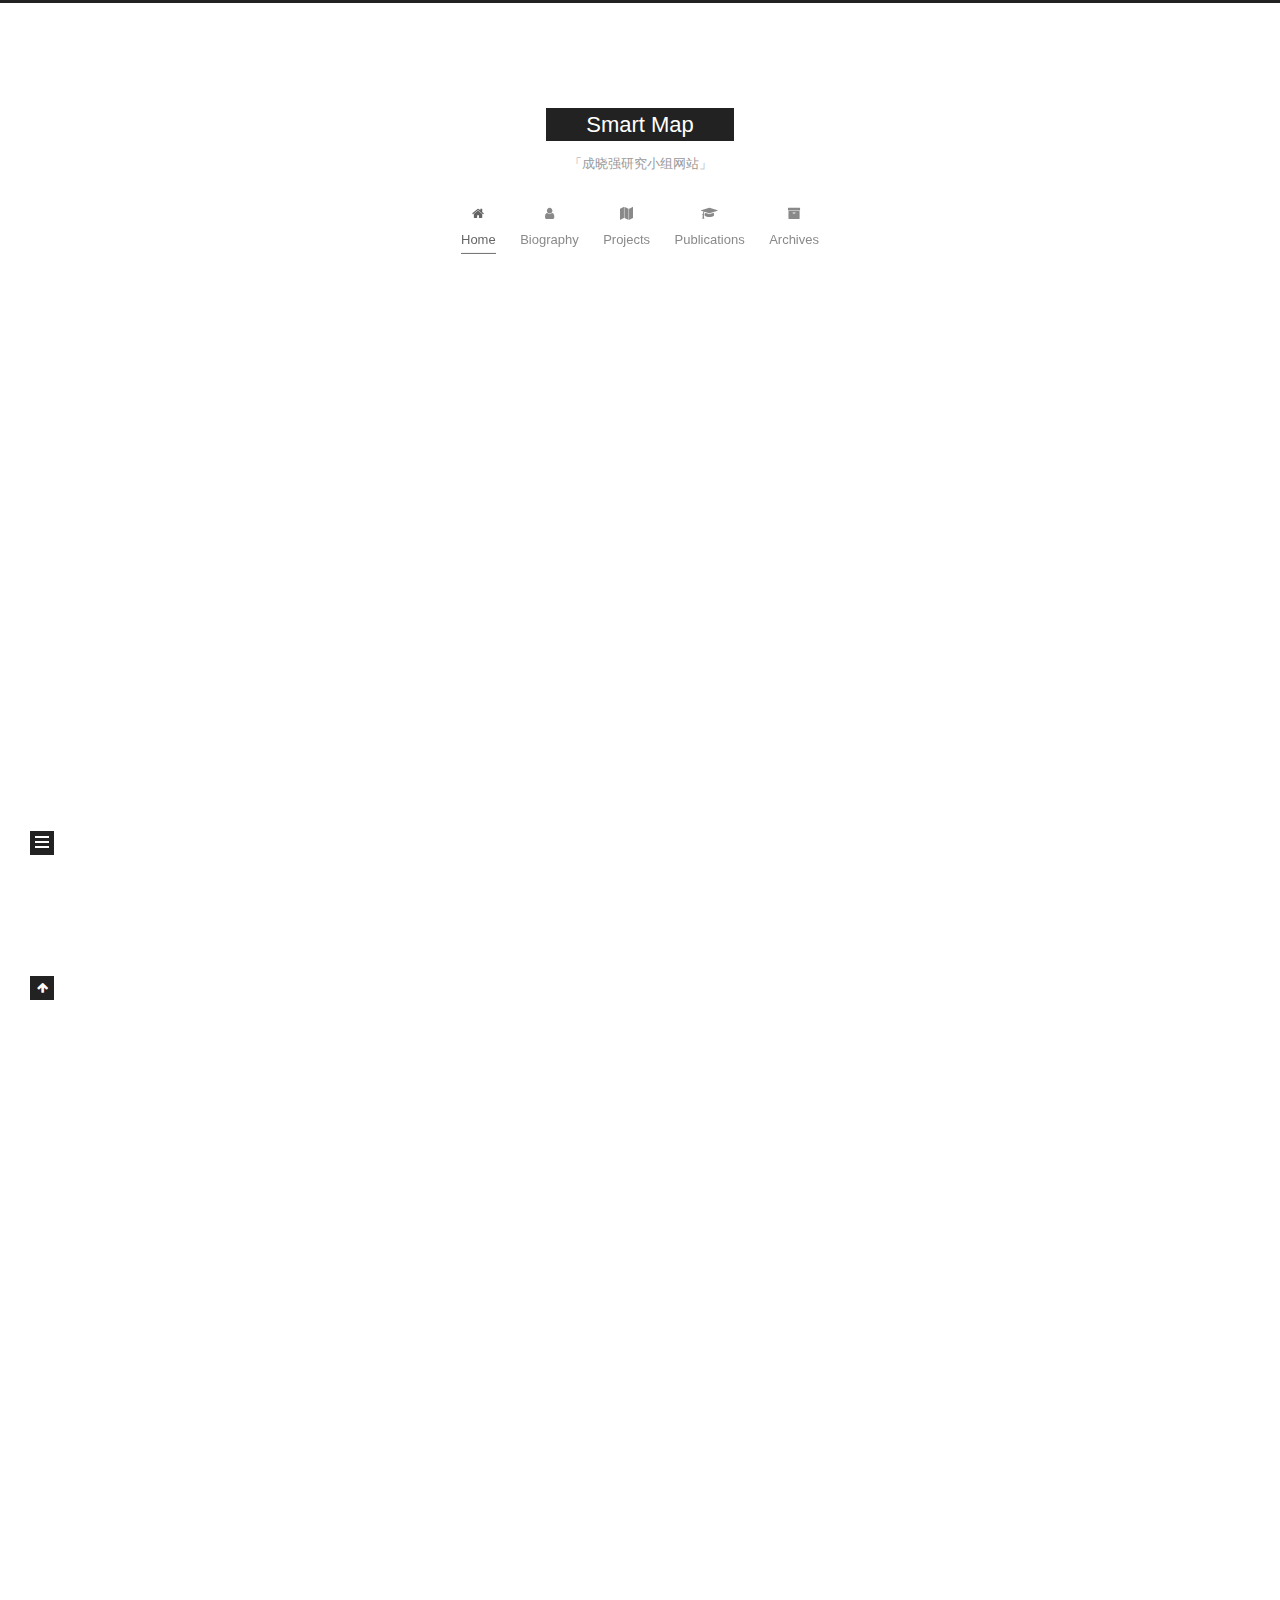
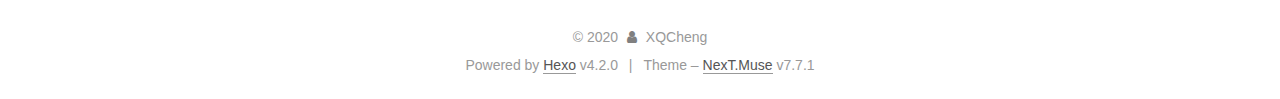
==== commit cfe898ee: "Site updated: 2020-02-22 16:41:33" ====
--- a/index.html
+++ b/index.html
@@ -20,12 +20,12 @@
     var CONFIG = {"hostname":"yoursite.com","root":"/","scheme":"Muse","version":"7.7.1","exturl":false,"sidebar":{"position":"left","display":"post","padding":18,"offset":12,"onmobile":false},"copycode":{"enable":false,"show_result":false,"style":null},"back2top":{"enable":true,"sidebar":false,"scrollpercent":false},"bookmark":{"enable":false,"color":"#222","save":"auto"},"fancybox":false,"mediumzoom":false,"lazyload":false,"pangu":false,"comments":{"style":"tabs","active":null,"storage":true,"lazyload":false,"nav":null},"algolia":{"hits":{"per_page":10},"labels":{"input_placeholder":"Search for Posts","hits_empty":"We didn't find any results for the search: ${query}","hits_stats":"${hits} results found in ${time} ms"}},"localsearch":{"enable":false,"trigger":"auto","top_n_per_article":1,"unescape":false,"preload":false},"motion":{"enable":true,"async":false,"transition":{"post_block":"fadeIn","post_header":"slideDownIn","post_body":"slideDownIn","coll_header":"slideLeftIn","sidebar":"slideUpIn"}}};
   </script>
 
-  <meta name="description" content="成晓强——个人网站">
+  <meta name="description" content="成晓强研究小组网站">
 <meta property="og:type" content="website">
 <meta property="og:title" content="Smart Map">
 <meta property="og:url" content="http://yoursite.com/index.html">
 <meta property="og:site_name" content="Smart Map">
-<meta property="og:description" content="成晓强——个人网站">
+<meta property="og:description" content="成晓强研究小组网站">
 <meta property="og:locale" content="en_US">
 <meta property="article:author" content="XQCheng">
 <meta name="twitter:card" content="summary">
@@ -98,6 +98,7 @@
         <span class="logo-line-after"><i></i></span>
       </a>
     </div>
+        <p class="site-subtitle">「成晓强研究小组网站」</p>
   </div>
 
   <div class="site-nav-right"></div>
@@ -110,6 +111,21 @@
         <li class="menu-item menu-item-home">
 
     <a href="/" rel="section"><i class="fa fa-fw fa-home"></i>Home</a>
+
+  </li>
+        <li class="menu-item menu-item-biography">
+
+    <a href="/Biography/" rel="section"><i class="fa fa-fw fa-user"></i>Biography</a>
+
+  </li>
+        <li class="menu-item menu-item-projects">
+
+    <a href="/Projects/" rel="section"><i class="fa fa-fw fa-map"></i>Projects</a>
+
+  </li>
+        <li class="menu-item menu-item-publications">
+
+    <a href="/Publications/" rel="section"><i class="fa fa-fw fa-mortar-board"></i>Publications</a>
 
   </li>
         <li class="menu-item menu-item-archives">
@@ -143,12 +159,12 @@
   
   
   <article itemscope itemtype="http://schema.org/Article" class="post-block home" lang="en">
-    <link itemprop="mainEntityOfPage" href="http://yoursite.com/2020/02/21/xqtitle/">
+    <link itemprop="mainEntityOfPage" href="http://yoursite.com/2020/02/22/%E5%B0%8F%E7%BB%84%E7%AE%80%E4%BB%8B/">
 
     <span hidden itemprop="author" itemscope itemtype="http://schema.org/Person">
       <meta itemprop="image" content="/images/avatar.gif">
       <meta itemprop="name" content="XQCheng">
-      <meta itemprop="description" content="成晓强——个人网站">
+      <meta itemprop="description" content="成晓强研究小组网站">
     </span>
 
     <span hidden itemprop="publisher" itemscope itemtype="http://schema.org/Organization">
@@ -157,7 +173,7 @@
       <header class="post-header">
         <h1 class="post-title" itemprop="name headline">
           
-            <a href="/2020/02/21/xqtitle/" class="post-title-link" itemprop="url">xqtitle</a>
+            <a href="/2020/02/22/%E5%B0%8F%E7%BB%84%E7%AE%80%E4%BB%8B/" class="post-title-link" itemprop="url">小组简介</a>
         </h1>
 
         <div class="post-meta">
@@ -168,7 +184,7 @@
               <span class="post-meta-item-text">Posted on</span>
               
 
-              <time title="Created: 2020-02-21 22:08:53 / Modified: 22:48:27" itemprop="dateCreated datePublished" datetime="2020-02-21T22:08:53+08:00">2020-02-21</time>
+              <time title="Created: 2020-02-22 16:11:22 / Modified: 16:40:12" itemprop="dateCreated datePublished" datetime="2020-02-22T16:11:22+08:00">2020-02-22</time>
             </span>
 
           
@@ -182,87 +198,21 @@
     <div class="post-body" itemprop="articleBody">
 
       
-          <h1 id="一级标题，这次是做实验"><a href="#一级标题，这次是做实验" class="headerlink" title="一级标题，这次是做实验"></a>一级标题，这次是做实验</h1><h2 id="耳机标题"><a href="#耳机标题" class="headerlink" title="耳机标题"></a>耳机标题</h2><hr>
-<p>这里是正文</p>
-<p>然后，来个列表</p>
-<ul>
-<li>abc</li>
-<li>cdf   </li>
-</ul>
+          <p><strong>欢迎加入本研究小组！</strong></p>
+<h3 id="研究方向"><a href="#研究方向" class="headerlink" title="研究方向"></a>研究方向</h3><p>主要研究方向为：<strong>人工智能辅助下的新媒体地图制图（AI-aided Cartography)</strong>，并通过研究AI-aided Cartography的方法理论，实现Smart Map的最终目标。目前包含以下几个方向：</p>
 <ol>
-<li>有序列表</li>
-<li>有序列条</li>
+<li><strong>基于内容特征的网络地图质量评价与改善</strong></li>
+<li><strong>联合多源数据的OSM数据自动增强</strong></li>
+<li><strong>大数据精简表达及多尺度可视化</strong></li>
+<li><strong>高维时空地理大数据的动态可视化</strong></li>
+<li><strong>机器学习辅助的Mashup制图智能决策</strong></li>
 </ol>
-
-      
-    </div>
-
-    
-    
-    
-      <footer class="post-footer">
-        <div class="post-eof"></div>
-      </footer>
-  </article>
-  
-  
-  
-
-        
-  
-  
-  <article itemscope itemtype="http://schema.org/Article" class="post-block home" lang="en">
-    <link itemprop="mainEntityOfPage" href="http://yoursite.com/2020/02/21/hello-world/">
-
-    <span hidden itemprop="author" itemscope itemtype="http://schema.org/Person">
-      <meta itemprop="image" content="/images/avatar.gif">
-      <meta itemprop="name" content="XQCheng">
-      <meta itemprop="description" content="成晓强——个人网站">
-    </span>
-
-    <span hidden itemprop="publisher" itemscope itemtype="http://schema.org/Organization">
-      <meta itemprop="name" content="Smart Map">
-    </span>
-      <header class="post-header">
-        <h1 class="post-title" itemprop="name headline">
-          
-            <a href="/2020/02/21/hello-world/" class="post-title-link" itemprop="url">Hello World</a>
-        </h1>
-
-        <div class="post-meta">
-            <span class="post-meta-item">
-              <span class="post-meta-item-icon">
-                <i class="fa fa-calendar-o"></i>
-              </span>
-              <span class="post-meta-item-text">Posted on</span>
-
-              <time title="Created: 2020-02-21 20:02:07" itemprop="dateCreated datePublished" datetime="2020-02-21T20:02:07+08:00">2020-02-21</time>
-            </span>
-
-          
-
-        </div>
-      </header>
-
-    
-    
-    
-    <div class="post-body" itemprop="articleBody">
-
-      
-          <p>Welcome to <a href="https://hexo.io/" target="_blank" rel="noopener">Hexo</a>! This is your very first post. Check <a href="https://hexo.io/docs/" target="_blank" rel="noopener">documentation</a> for more info. If you get any problems when using Hexo, you can find the answer in <a href="https://hexo.io/docs/troubleshooting.html" target="_blank" rel="noopener">troubleshooting</a> or you can ask me on <a href="https://github.com/hexojs/hexo/issues" target="_blank" rel="noopener">GitHub</a>.</p>
-<h2 id="Quick-Start"><a href="#Quick-Start" class="headerlink" title="Quick Start"></a>Quick Start</h2><h3 id="Create-a-new-post"><a href="#Create-a-new-post" class="headerlink" title="Create a new post"></a>Create a new post</h3><figure class="highlight bash"><table><tr><td class="gutter"><pre><span class="line">1</span><br></pre></td><td class="code"><pre><span class="line">$ hexo new <span class="string">"My New Post"</span></span><br></pre></td></tr></table></figure>
-
-<p>More info: <a href="https://hexo.io/docs/writing.html" target="_blank" rel="noopener">Writing</a></p>
-<h3 id="Run-server"><a href="#Run-server" class="headerlink" title="Run server"></a>Run server</h3><figure class="highlight bash"><table><tr><td class="gutter"><pre><span class="line">1</span><br></pre></td><td class="code"><pre><span class="line">$ hexo server</span><br></pre></td></tr></table></figure>
-
-<p>More info: <a href="https://hexo.io/docs/server.html" target="_blank" rel="noopener">Server</a></p>
-<h3 id="Generate-static-files"><a href="#Generate-static-files" class="headerlink" title="Generate static files"></a>Generate static files</h3><figure class="highlight bash"><table><tr><td class="gutter"><pre><span class="line">1</span><br></pre></td><td class="code"><pre><span class="line">$ hexo generate</span><br></pre></td></tr></table></figure>
-
-<p>More info: <a href="https://hexo.io/docs/generating.html" target="_blank" rel="noopener">Generating</a></p>
-<h3 id="Deploy-to-remote-sites"><a href="#Deploy-to-remote-sites" class="headerlink" title="Deploy to remote sites"></a>Deploy to remote sites</h3><figure class="highlight bash"><table><tr><td class="gutter"><pre><span class="line">1</span><br></pre></td><td class="code"><pre><span class="line">$ hexo deploy</span><br></pre></td></tr></table></figure>
-
-<p>More info: <a href="https://hexo.io/docs/one-command-deployment.html" target="_blank" rel="noopener">Deployment</a></p>
+<p>研究工作需要相关<strong>编程</strong>及<strong>时空数据处理、分析</strong>等技能，<strong>不怕没基础，可以从头学</strong>。</p>
+<h3 id="人员构成"><a href="#人员构成" class="headerlink" title="人员构成"></a>人员构成</h3><p>小组负责人为成晓强博士。该小组目前有硕士生1名，本科生11名。同时，与湖北大学资源环境学院地理信息科学系的张帆老师（机器学习方向）、张良老师（激光点云方向）、张谦老师（计算机视觉与图像理解方向）共同组建了合作密切的跨学科、多领域研究团队，我们定期开展交流，共同攻关科研问题。这种学科交融将有效拓宽学生视野，提高学生实战能力。</p>
+<h3 id="研究理念"><a href="#研究理念" class="headerlink" title="研究理念"></a>研究理念</h3><p>四处留心，发现问题；想方设法，解决问题。</p>
+<h3 id="联系方式"><a href="#联系方式" class="headerlink" title="联系方式"></a>联系方式</h3><p>邮箱：carto(@)hubu.edu.cn</p>
+<p>电话：18627858631（微信同号）</p>
+<p>QQ：273174654</p>
 
       
     </div>
@@ -338,14 +288,14 @@
       <div class="site-overview-wrap sidebar-panel">
         <div class="site-author motion-element" itemprop="author" itemscope itemtype="http://schema.org/Person">
   <p class="site-author-name" itemprop="name">XQCheng</p>
-  <div class="site-description" itemprop="description">成晓强——个人网站</div>
+  <div class="site-description" itemprop="description">成晓强研究小组网站</div>
 </div>
 <div class="site-state-wrap motion-element">
   <nav class="site-state">
       <div class="site-state-item site-state-posts">
           <a href="/archives/">
         
-          <span class="site-state-item-count">2</span>
+          <span class="site-state-item-count">1</span>
           <span class="site-state-item-name">posts</span>
         </a>
       </div>
--- a/css/main.css
+++ b/css/main.css
@@ -1163,7 +1163,7 @@
 }
 .links-of-author a::before,
 .links-of-author span.exturl::before {
-  background: #6ed9d5;
+  background: #1dbd3e;
   border-radius: 50%;
   content: ' ';
   display: inline-block;
